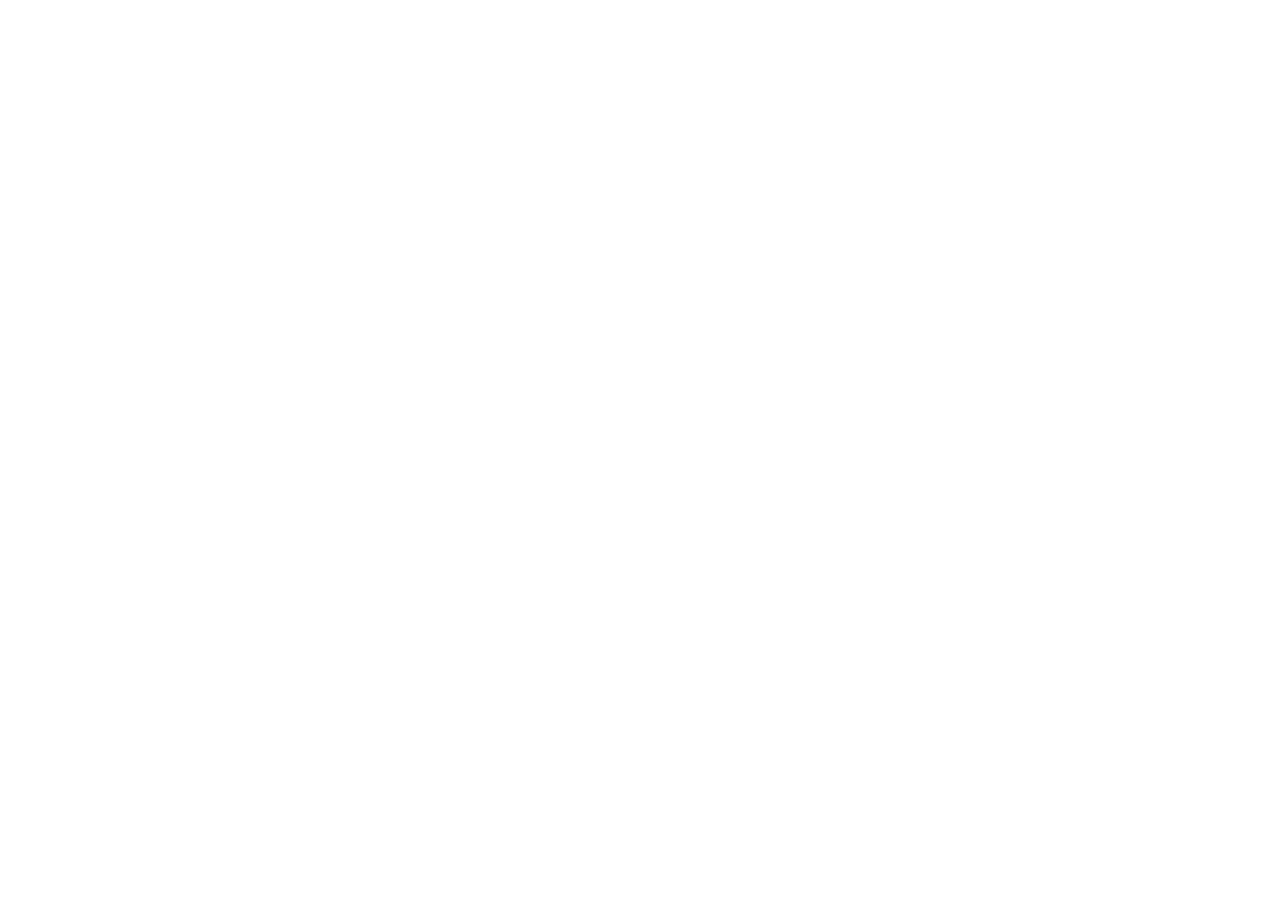
==== Foundations/JS/index.html @ 4de0752e "Rock Paper Scissor Game Created" ====
<!DOCTYPE html>
<html>
        <head>
                <title>Rock Paper Scissor</title>
                <meta charset="UTF-8">
                <script src="index.js"></script>
                <meta name="viewport" content="width=device-width, initial-scale=1.0">
        </head>
        <body>
                
        </body>
</html>
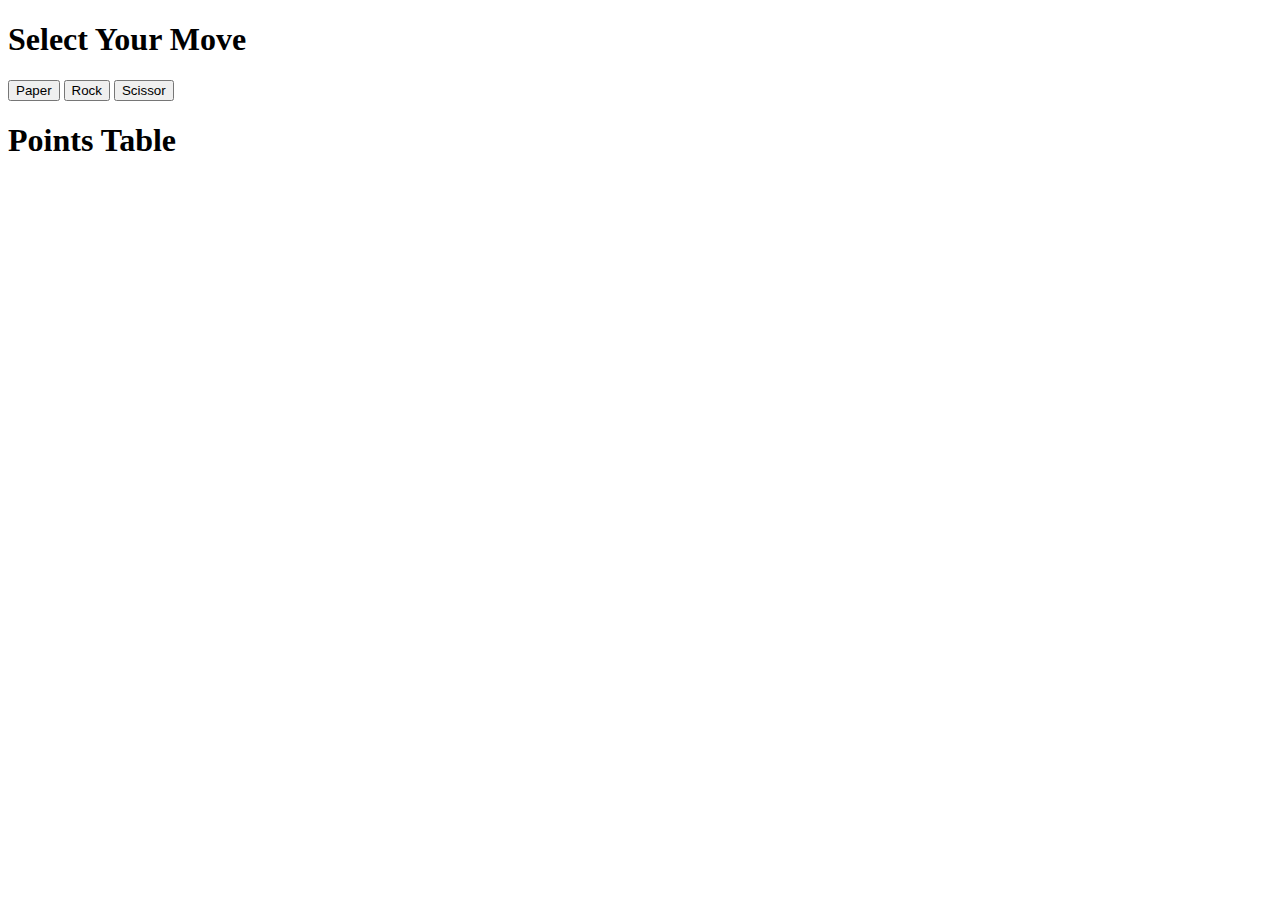
==== commit 99075499: "Added buttons to play game using DOM Manipulation" ====
--- a/Foundations/JS/index.html
+++ b/Foundations/JS/index.html
@@ -3,10 +3,19 @@
         <head>
                 <title>Rock Paper Scissor</title>
                 <meta charset="UTF-8">
-                <script src="index.js"></script>
+                <script src="index.js" defer></script>
                 <meta name="viewport" content="width=device-width, initial-scale=1.0">
         </head>
         <body>
-                
+               <h1>Select Your Move</h1>
+               <button id="paper">Paper</button>
+               <button id="rock">Rock</button>
+               <button id="scissor">Scissor</button>
+
+               <h1>Points Table</h1>
+               <p id="playerCount"></p>
+               <p id="computerCount"></p>
+               <p id="result"></p>
+
         </body>
 </html>